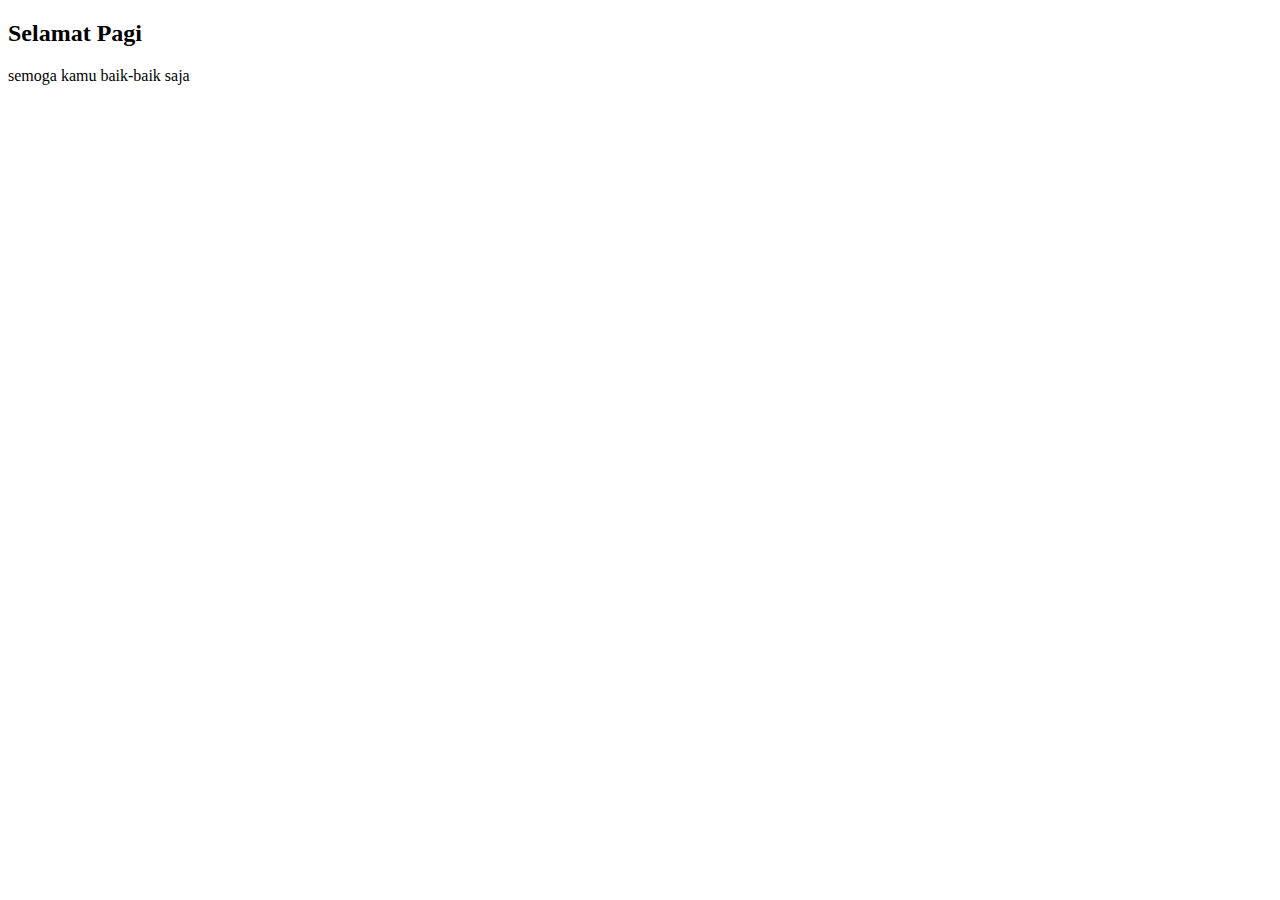
==== HTML/sinau.html @ 87e77e67 "satu" ====
<!DOCTYPE html>
<html lang="en">
<head>
    <meta charset="UTF-8">
    <meta name="viewport" content="width=device-width, initial-scale=1.0">
    <title>File Belajar</title>
</head>
<body>
    <h2 class="judul">Selamat Pagi</h2>

    <p>semoga kamu baik-baik saja</p>
</body>
</html>
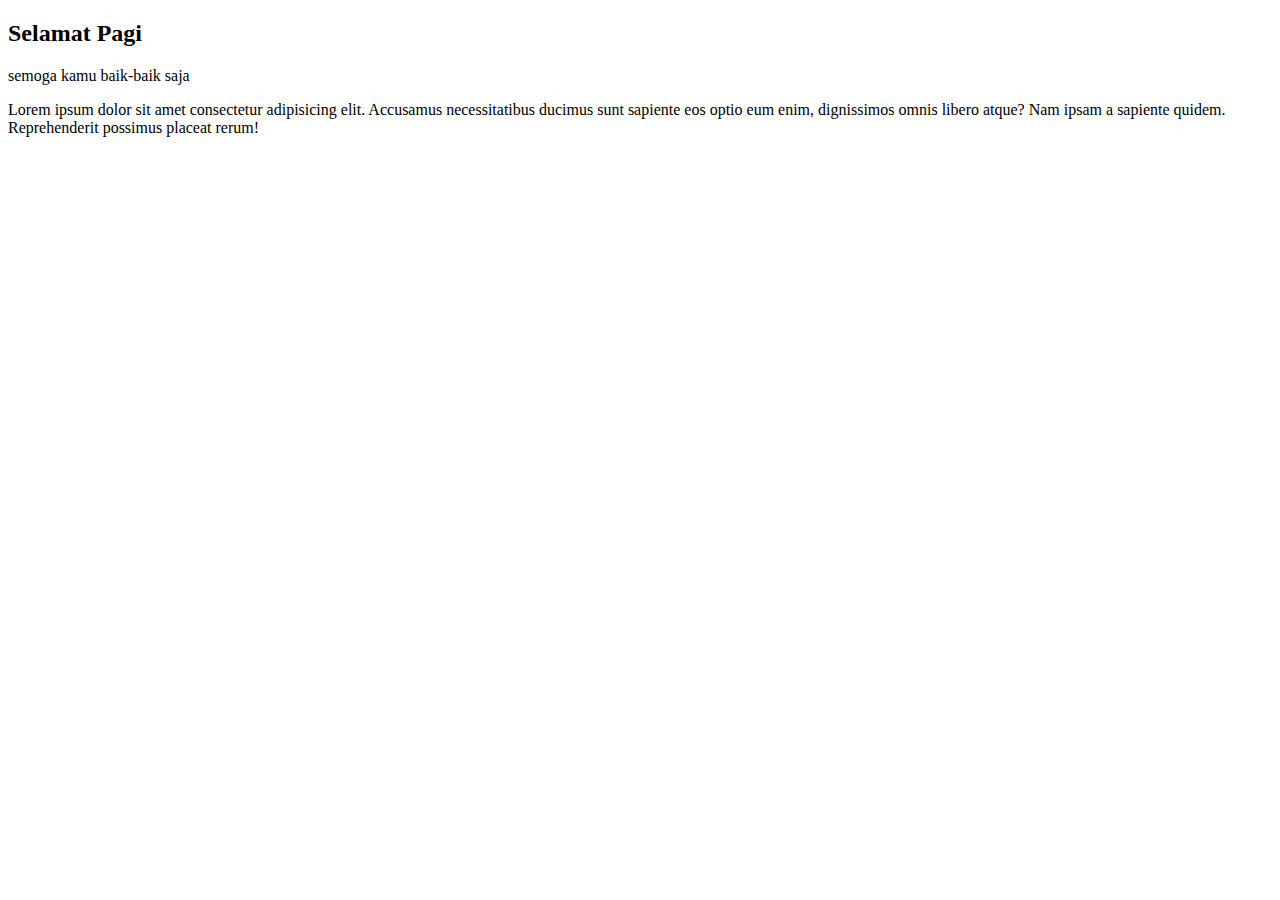
==== commit d86bad5d: "#" ====
--- a/HTML/sinau.html
+++ b/HTML/sinau.html
@@ -9,5 +9,6 @@
     <h2 class="judul">Selamat Pagi</h2>
 
     <p>semoga kamu baik-baik saja</p>
+    <p>Lorem ipsum dolor sit amet consectetur adipisicing elit. Accusamus necessitatibus ducimus sunt sapiente eos optio eum enim, dignissimos omnis libero atque? Nam ipsam a sapiente quidem. Reprehenderit possimus placeat rerum!</p>
 </body>
 </html>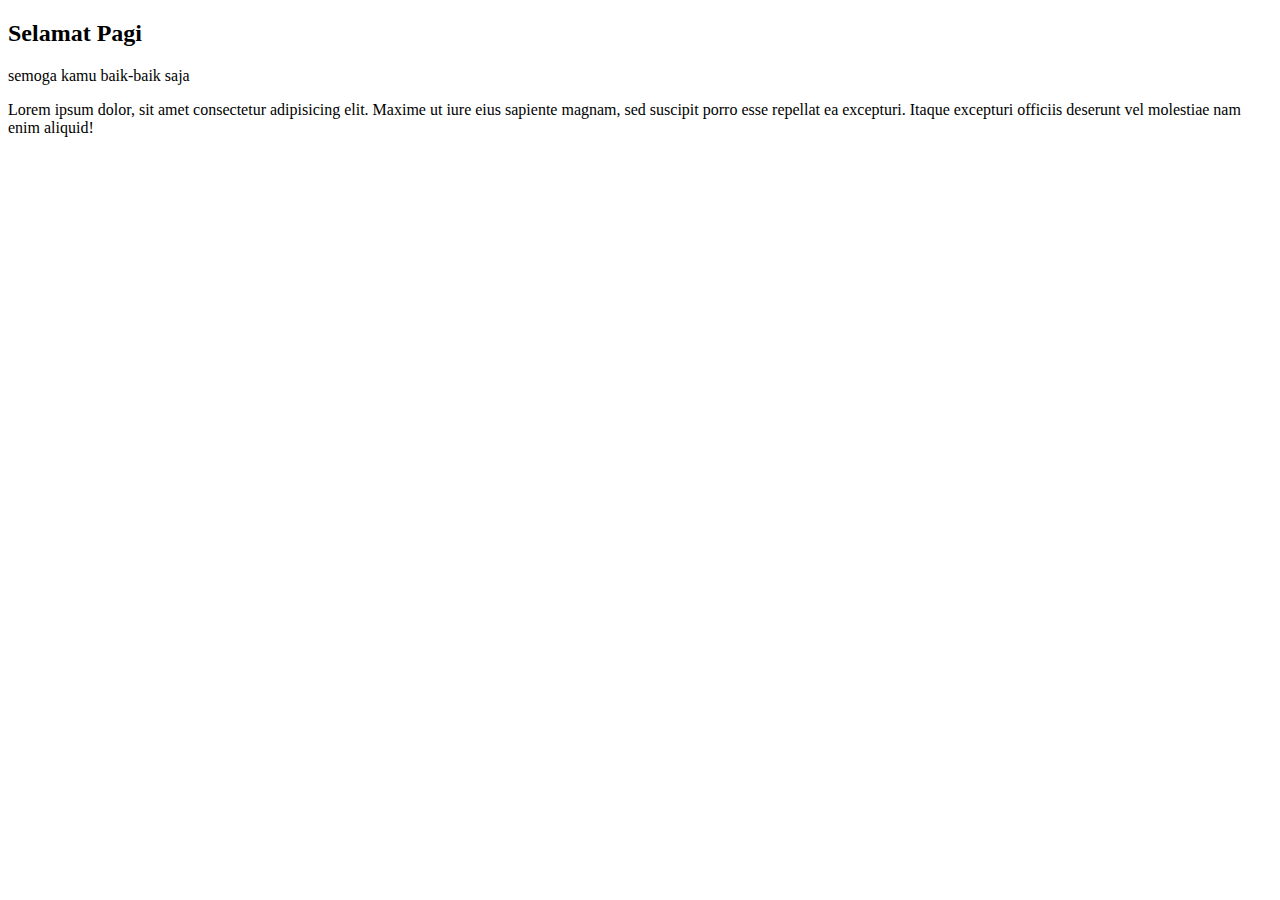
==== commit 6590cb22: "Merge pull request #2 from FionEffendy135/main" ====
--- a/HTML/sinau.html
+++ b/HTML/sinau.html
@@ -9,6 +9,6 @@
     <h2 class="judul">Selamat Pagi</h2>
 
     <p>semoga kamu baik-baik saja</p>
-    <p>Lorem ipsum dolor sit amet consectetur adipisicing elit. Accusamus necessitatibus ducimus sunt sapiente eos optio eum enim, dignissimos omnis libero atque? Nam ipsam a sapiente quidem. Reprehenderit possimus placeat rerum!</p>
+    <p>Lorem ipsum dolor, sit amet consectetur adipisicing elit. Maxime ut iure eius sapiente magnam, sed suscipit porro esse repellat ea excepturi. Itaque excepturi officiis deserunt vel molestiae nam enim aliquid!</p>
 </body>
 </html>